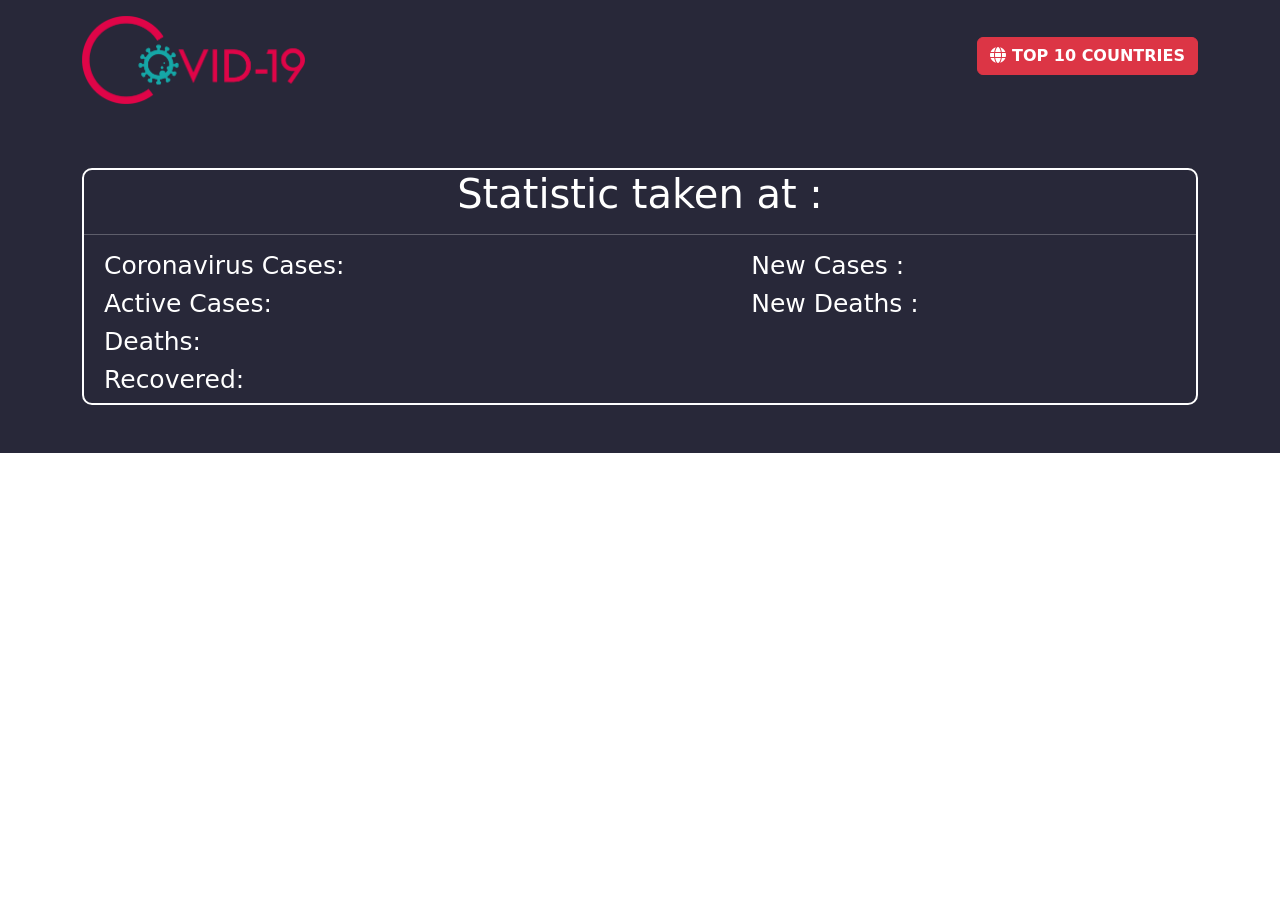
==== index.html @ 66991edf "first commit" ====
<!DOCTYPE html>
<html lang="en">
<head>
    <meta charset="UTF-8">
    <meta http-equiv="X-UA-Compatible" content="IE=edge">
    <meta name="viewport" content="width=device-width, initial-scale=1.0">
    <title>Document</title>
    <link rel="icon" href="/photos/icon.png">
    <link rel="stylesheet" href="/css/bootstrap.css">
    <link rel="stylesheet" href="css/style.css">
    <link rel="stylesheet" href="https://cdnjs.cloudflare.com/ajax/libs/font-awesome/6.2.1/css/all.min.css" integrity="sha512-MV7K8+y+gLIBoVD59lQIYicR65iaqukzvf/nwasF0nqhPay5w/9lJmVM2hMDcnK1OnMGCdVK+iQrJ7lzPJQd1w==" crossorigin="anonymous" referrerpolicy="no-referrer" />
</head>
<body>
    <header>
        <div class="container">
            <div class="nav_bar">
                <div class="logo">
                    <a href="/index.html"><img src="/photos/logo.png" alt=""></a>
                </div>
                <div class="menu">
                    <a href="/top-10.html"><h1 class="btn btn-danger " onclick="ShowTop()"><i class="fa-solid fa-globe"></i> TOP 10 COUNTRIES</h1></a>
                </div>
            </div>
        </div>
    </header>
    <main>
        <section>
            <div class="container">
                <div class="new_info">
                    <div class="top">
                        <div class="time">
                            <h1 >Statistic taken at : <span id="Time"></span></h1>
                            <hr>
                        </div>
                    </div>
                    <div class="bottom">
                        <div class="left">
                            <h1 >Coronavirus Cases: <span id="Cases"></span> </h1>
                            <h1 >Active Cases: <span id="Acases" style="color: red;"></span></h1>
                            <h1 >Deaths: <span id="Deaths" style="color: red;"></span></h1>
                            <h1 >Recovered: <span id="Recovered" style="color: green;"></span></h1>
                        </div>
                        <div class="right">
                            <h1>New Cases : <span id="Ncases"></span></h1>
                            <h1>New Deaths : <span id="Ndeaths" style="color: red;"></span></h1>
                        </div>
                    </div>
                </div>
                <div id="List">
                   
                </div>
            </div>
        </section>
    </main>
    <script src="js/app.js"></script>
    
</body>
</html>
---- css/style.css ----
*{
    margin: 0;
    padding: 0;
    box-sizing: border-box;
}
header{
    background-color: rgb(40, 40, 57);
}

.nav_bar .logo{
    width: 20%;
}
.nav_bar .logo img{
    width: 100%;
}
.nav_bar .menu{
    width: 40%;
    text-align: end;
}
.nav_bar .menu h1{
    font-size: 100%;
    color: #fff;
    font-weight: bold;
}
.nav_bar{
    padding: 1rem 0;
    display: flex;
    justify-content: space-between;
    align-items: center;
}
section{
    padding: 3rem 0 ;
    background-color: rgb(40, 40, 57);
}
.countries{
    width: 32%;
    padding: 10px;
}
#List{
    display: flex;
    justify-content: space-between;
    flex-wrap: wrap;
    font-weight: bold;
}
.top-10 img{
    width: 100%;
}
.top-10 .map{
    position: relative;
}
.location{
    color: rgb(101, 9, 9);
    font-size: 30px;
    position: absolute;
    
    width: 20%;
}
.location i{
    cursor: pointer;
}
.l-1{
    top: 42%;
    left: 25%;
}
.l-2{
    top: 45%;
    left: 66%;
}
.l-3{
    top: 60%;
    left: 35%;
}
.l-4{
    top: 35%;
    left: 48%;
}
.l-5{
    top: 32%;
    left: 52%;
}
.l-6{
    top: 32%;
    left: 58%;
}
.l-7{
    top: 30%;
    left: 70%;
}
.l-8{
    top: 40%;
    left: 79%;
}
.l-9{
    top: 40%;
    left: 50%;
}
.l-10{
    top: 40%;
    left: 56%;
}
.txt{
    width: 50%;
    font-size: 12px;
}
.top{
    color: #fff;
    text-align: center;
}
.bottom{
    display: flex;
    justify-content: space-between;
}
.bottom .right{
    width: 40%;
}
.bottom .left{
    width: 40%;
    margin-left: 20px;
}
.bottom h1{
    color: #fff;
    font-size: 25px;
}
.new_info{
    border: 2px solid #fff;
    border-radius: 10px;

}
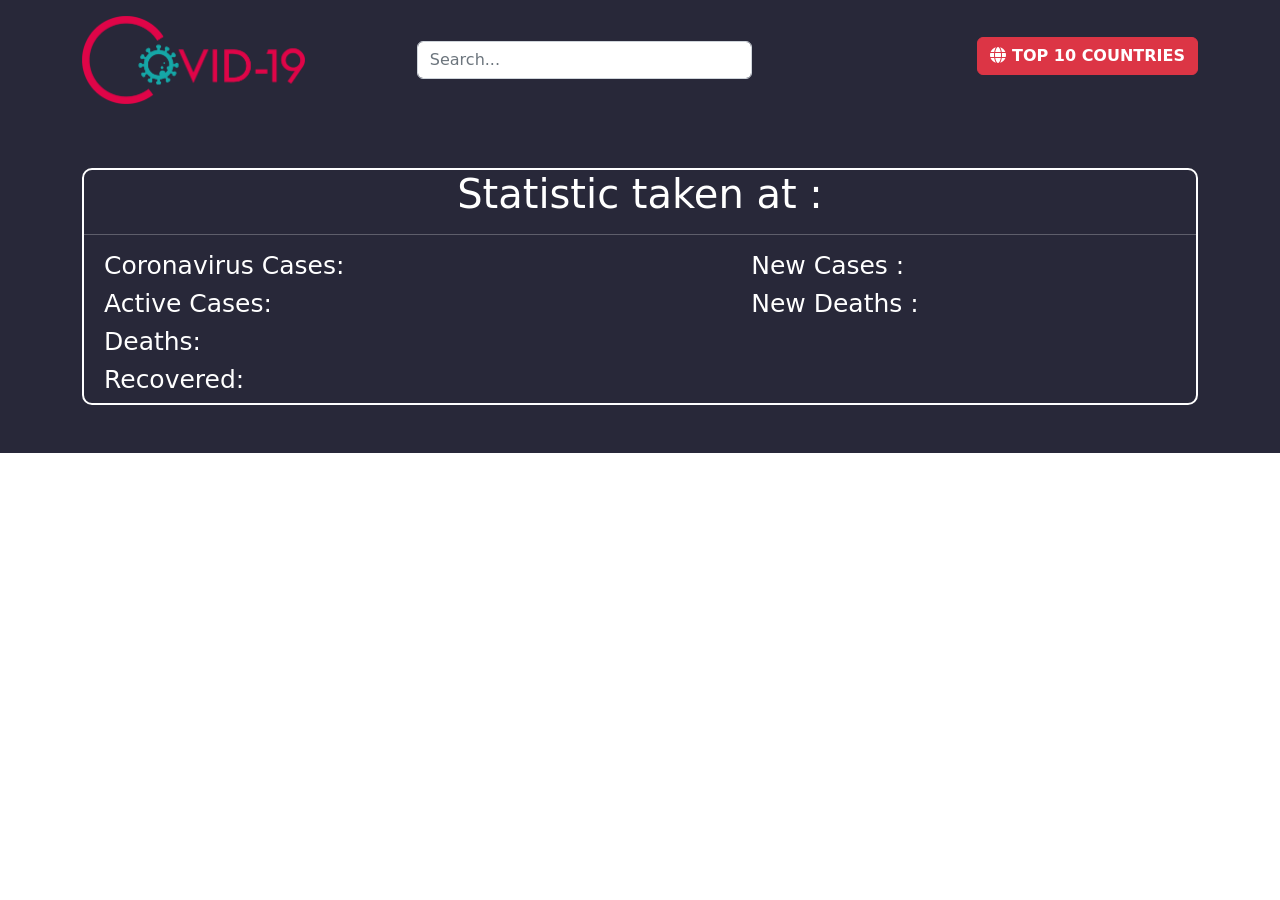
==== commit 1bd530f1: "Search əlavə edildi" ====
--- a/index.html
+++ b/index.html
@@ -16,6 +16,9 @@
             <div class="nav_bar">
                 <div class="logo">
                     <a href="/index.html"><img src="/photos/logo.png" alt=""></a>
+                </div>
+                <div class="search">
+                    <input onkeyup="Search()" type="text" placeholder="Search..." class="mx-auto form-control">
                 </div>
                 <div class="menu">
                     <a href="/top-10.html"><h1 class="btn btn-danger " onclick="ShowTop()"><i class="fa-solid fa-globe"></i> TOP 10 COUNTRIES</h1></a>
--- a/css/style.css
+++ b/css/style.css
@@ -125,4 +125,8 @@
     border: 2px solid #fff;
     border-radius: 10px;
 
+}
+.search{
+    width: 30%;
+    margin-left: auto;
 }
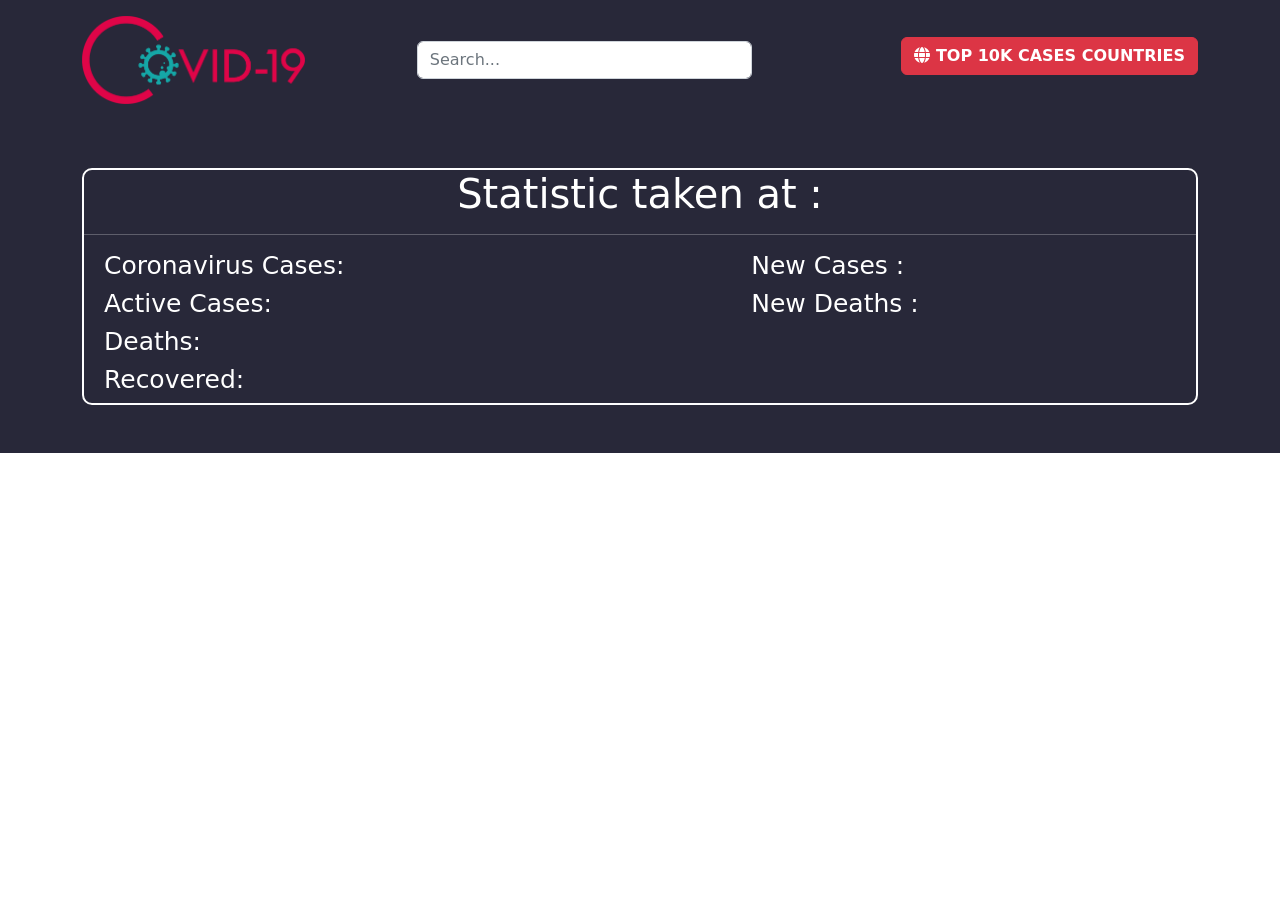
==== commit fcc90dae: "Top 10k da problem var" ====
--- a/index.html
+++ b/index.html
@@ -21,7 +21,7 @@
                     <input onkeyup="Search()" type="text" placeholder="Search..." class="mx-auto form-control">
                 </div>
                 <div class="menu">
-                    <a href="/top-10.html"><h1 class="btn btn-danger " onclick="ShowTop()"><i class="fa-solid fa-globe"></i> TOP 10 COUNTRIES</h1></a>
+                    <a href="/top-10.html"><h1 class="btn btn-danger "><i class="fa-solid fa-globe"></i> TOP 10K CASES COUNTRIES</h1></a>
                 </div>
             </div>
         </div>
--- a/css/style.css
+++ b/css/style.css
@@ -36,7 +36,7 @@
     width: 32%;
     padding: 10px;
 }
-#List{
+#List,#List10{
     display: flex;
     justify-content: space-between;
     flex-wrap: wrap;
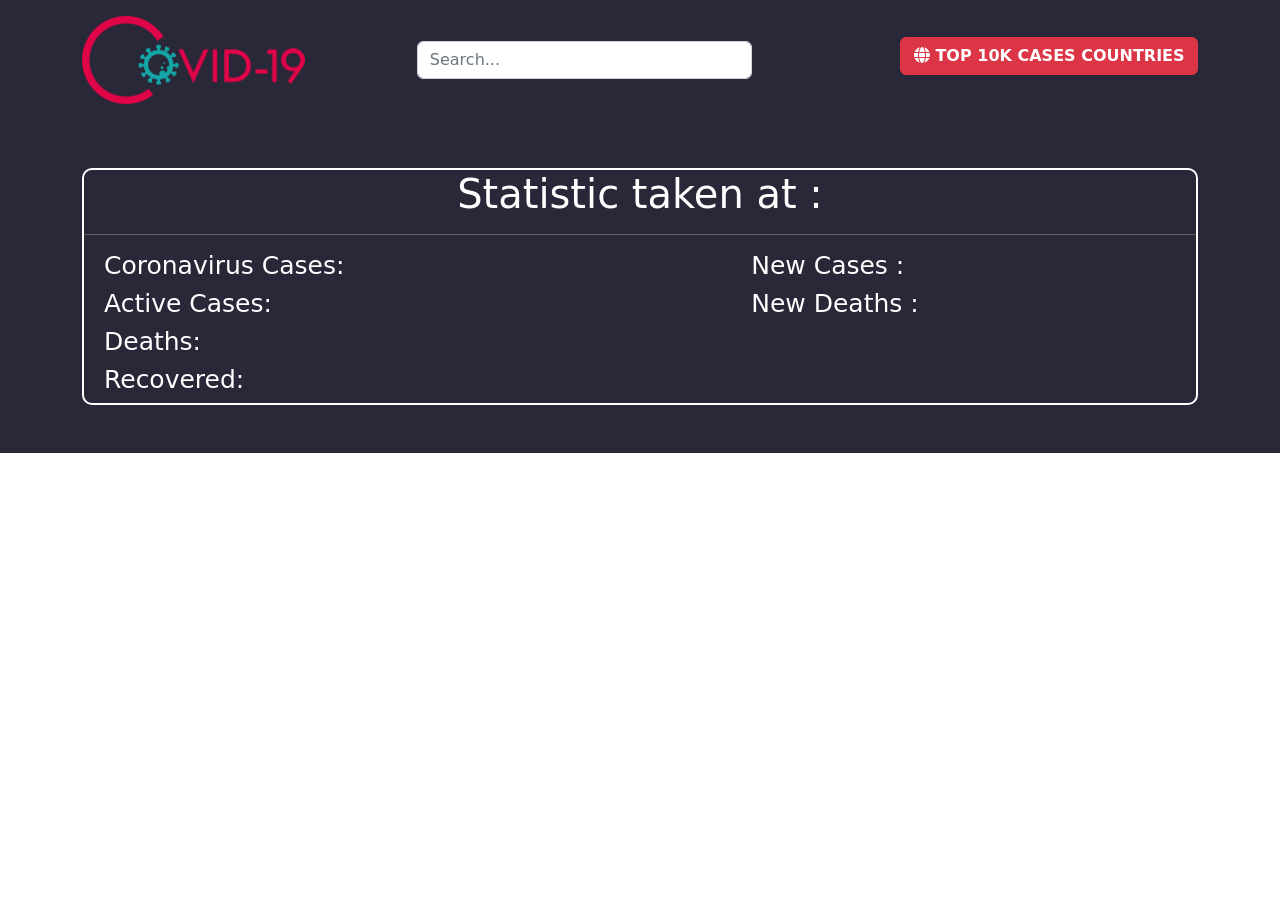
==== commit 033e9310: "finish" ====
--- a/index.html
+++ b/index.html
@@ -21,7 +21,7 @@
                     <input onkeyup="Search()" type="text" placeholder="Search..." class="mx-auto form-control">
                 </div>
                 <div class="menu">
-                    <a href="/top-10.html"><h1 class="btn btn-danger "><i class="fa-solid fa-globe"></i> TOP 10K CASES COUNTRIES</h1></a>
+                    <a href="/top-10.html"><h1 class="btn btn-danger col-8 "><i class="fa-solid fa-globe"></i> TOP 10K CASES COUNTRIES</h1></a>
                 </div>
             </div>
         </div>
@@ -49,7 +49,7 @@
                         </div>
                     </div>
                 </div>
-                <div id="List">
+                <div id="List" class="row">
                    
                 </div>
             </div>
--- a/css/style.css
+++ b/css/style.css
@@ -18,22 +18,23 @@
     text-align: end;
 }
 .nav_bar .menu h1{
-    font-size: 100%;
     color: #fff;
     font-weight: bold;
 }
 .nav_bar{
+    width: 100%;
     padding: 1rem 0;
     display: flex;
     justify-content: space-between;
     align-items: center;
+    flex-wrap: wrap;
 }
 section{
     padding: 3rem 0 ;
     background-color: rgb(40, 40, 57);
 }
 .countries{
-    width: 32%;
+    width: 100%;
     padding: 10px;
 }
 #List,#List10{
@@ -42,11 +43,8 @@
     flex-wrap: wrap;
     font-weight: bold;
 }
-.top-10 img{
-    width: 100%;
-}
-.top-10 .map{
-    position: relative;
+#List10{
+    
 }
 .location{
     color: rgb(101, 9, 9);
@@ -54,49 +52,6 @@
     position: absolute;
     
     width: 20%;
-}
-.location i{
-    cursor: pointer;
-}
-.l-1{
-    top: 42%;
-    left: 25%;
-}
-.l-2{
-    top: 45%;
-    left: 66%;
-}
-.l-3{
-    top: 60%;
-    left: 35%;
-}
-.l-4{
-    top: 35%;
-    left: 48%;
-}
-.l-5{
-    top: 32%;
-    left: 52%;
-}
-.l-6{
-    top: 32%;
-    left: 58%;
-}
-.l-7{
-    top: 30%;
-    left: 70%;
-}
-.l-8{
-    top: 40%;
-    left: 79%;
-}
-.l-9{
-    top: 40%;
-    left: 50%;
-}
-.l-10{
-    top: 40%;
-    left: 56%;
 }
 .txt{
     width: 50%;
